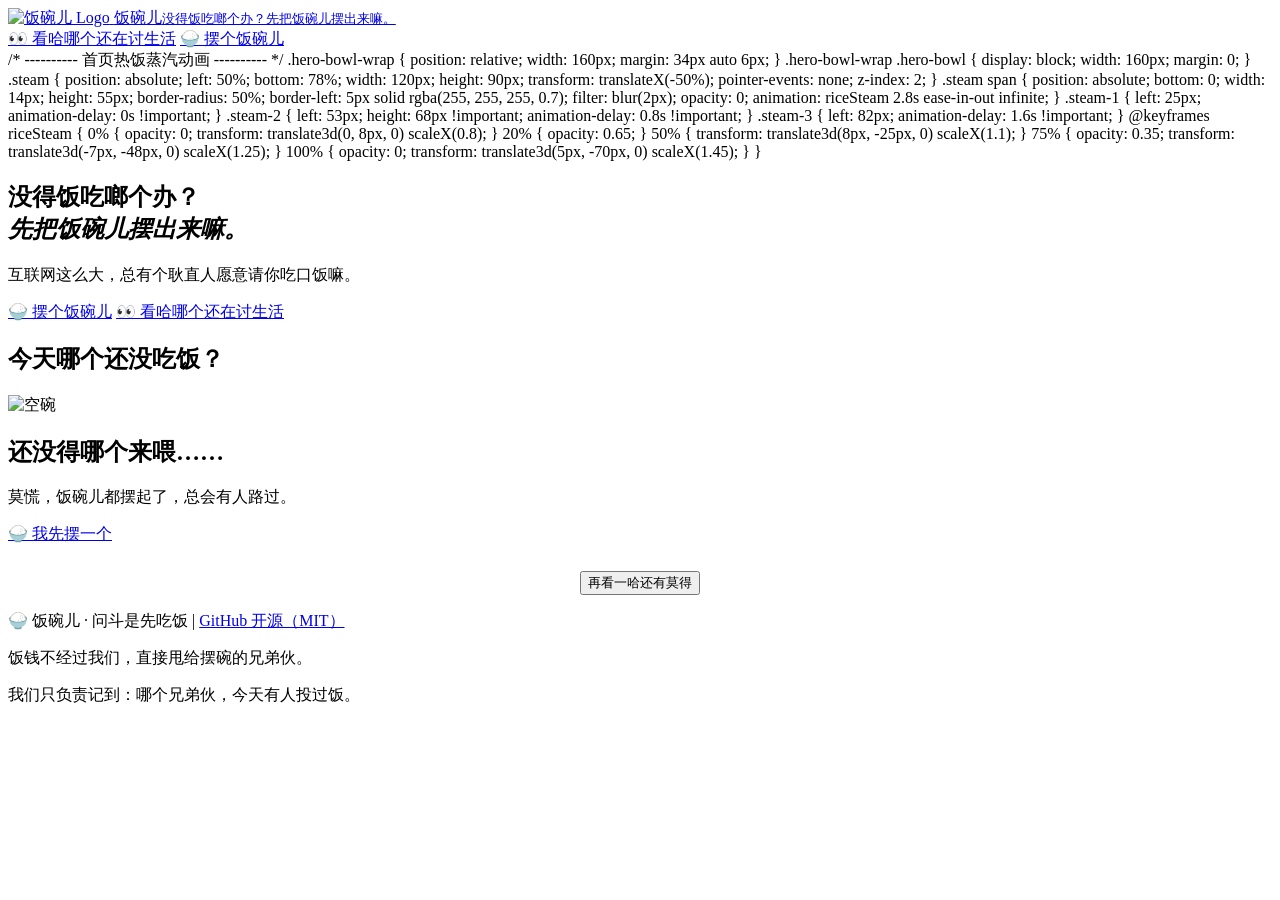
==== static/index.html @ 427714ec "Update index.html" ====
<!DOCTYPE html>
<html lang="zh-CN">
<head>
  <meta charset="UTF-8" />
  <meta name="viewport" content="width=device-width, initial-scale=1.0" />
  <title>饭碗儿 —— 没得饭吃啷个办？先把饭碗儿摆出来嘛。</title>
  <meta name="description" content="互联网人的在线饭碗儿。摆个饭碗儿，等个耿直人投一口。" />
  <meta property="og:type" content="website" />
  <meta property="og:title" content="__OG_TITLE__" />
  <meta property="og:description" content="__OG_DESC__" />
  <meta property="og:image" content="__OG_IMAGE__" />
  <meta property="og:image:width" content="1200" />
  <meta property="og:image:height" content="630" />
  <meta property="og:url" content="__OG_URL__" />
  <link rel="icon" type="image/svg+xml" href="/favicon.svg" />
  <link rel="stylesheet" href="/css/style.css" />
</head>
<body>
  <header class="site-header">
    <a class="brand" href="/">
      <img src="/img/logo.svg" alt="饭碗儿 Logo" />
      <span>饭碗儿<small>没得饭吃啷个办？先把饭碗儿摆出来嘛。</small></span>
    </a>
    <nav class="nav">
      <a class="btn btn-sm btn-ghost" href="/#bowls">👀 看哈哪个还在讨生活</a>
      <a class="btn btn-sm btn-primary" href="/create.html">🍚 摆个饭碗儿</a>
    </nav>
  </header>

  <main>
    <section class="hero">
      /* ---------- 首页热饭蒸汽动画 ---------- */
.hero-bowl-wrap {
  position: relative;
  width: 160px;
  margin: 34px auto 6px;
}

.hero-bowl-wrap .hero-bowl {
  display: block;
  width: 160px;
  margin: 0;
}

.steam {
  position: absolute;
  left: 50%;
  bottom: 78%;
  width: 120px;
  height: 90px;
  transform: translateX(-50%);
  pointer-events: none;
  z-index: 2;
}

.steam span {
  position: absolute;
  bottom: 0;
  width: 14px;
  height: 55px;
  border-radius: 50%;
  border-left: 5px solid rgba(255, 255, 255, 0.7);
  filter: blur(2px);
  opacity: 0;
  animation: riceSteam 2.8s ease-in-out infinite;
}

.steam-1 {
  left: 25px;
  animation-delay: 0s !important;
}

.steam-2 {
  left: 53px;
  height: 68px !important;
  animation-delay: 0.8s !important;
}

.steam-3 {
  left: 82px;
  animation-delay: 1.6s !important;
}

@keyframes riceSteam {
  0% {
    opacity: 0;
    transform: translate3d(0, 8px, 0) scaleX(0.8);
  }

  20% {
    opacity: 0.65;
  }

  50% {
    transform: translate3d(8px, -25px, 0) scaleX(1.1);
  }

  75% {
    opacity: 0.35;
    transform: translate3d(-7px, -48px, 0) scaleX(1.25);
  }

  100% {
    opacity: 0;
    transform: translate3d(5px, -70px, 0) scaleX(1.45);
  }
}
      <h1>没得饭吃啷个办？<br /><em>先把饭碗儿摆出来嘛。</em></h1>
      <p class="sub">互联网这么大，总有个耿直人愿意请你吃口饭嘛。</p>
      <div class="hero-actions">
        <a class="btn btn-lg btn-primary" href="/create.html">🍚 摆个饭碗儿</a>
        <a class="btn btn-lg" href="#bowls">👀 看哈哪个还在讨生活</a>
      </div>
      <p class="slogan" id="slogan"></p>
    </section>

    <section id="bowls">
      <h2 class="section-title">今天哪个还没吃饭？<small id="bowl-count"></small></h2>
      <div id="bowl-list" class="bowl-grid"></div>
      <div id="empty-box" class="empty hidden">
        <img src="/img/bowl.svg" alt="空碗" />
        <h2>还没得哪个来喂……</h2>
        <p>莫慌，饭碗儿都摆起了，总会有人路过。</p>
        <a class="btn btn-primary" href="/create.html">🍚 我先摆一个</a>
      </div>
      <div id="load-more" class="hidden" style="text-align:center; margin-top:26px;">
        <button class="btn btn-gold" id="load-more-btn">再看一哈还有莫得</button>
      </div>
    </section>
  </main>

  <footer class="site-footer">
    <p>🍚 饭碗儿 · 问斗是先吃饭 | <a href="https://github.com/cunzhangcrypto/fanwan" target="_blank" rel="noopener">GitHub 开源（MIT）</a></p>
    <p>饭钱不经过我们，直接甩给摆碗的兄弟伙。</p>
    <p>我们只负责记到：哪个兄弟伙，今天有人投过饭。</p>
  </footer>

  <script src="/js/api.js"></script>
  <script src="/js/index.js"></script>
</body>
</html>
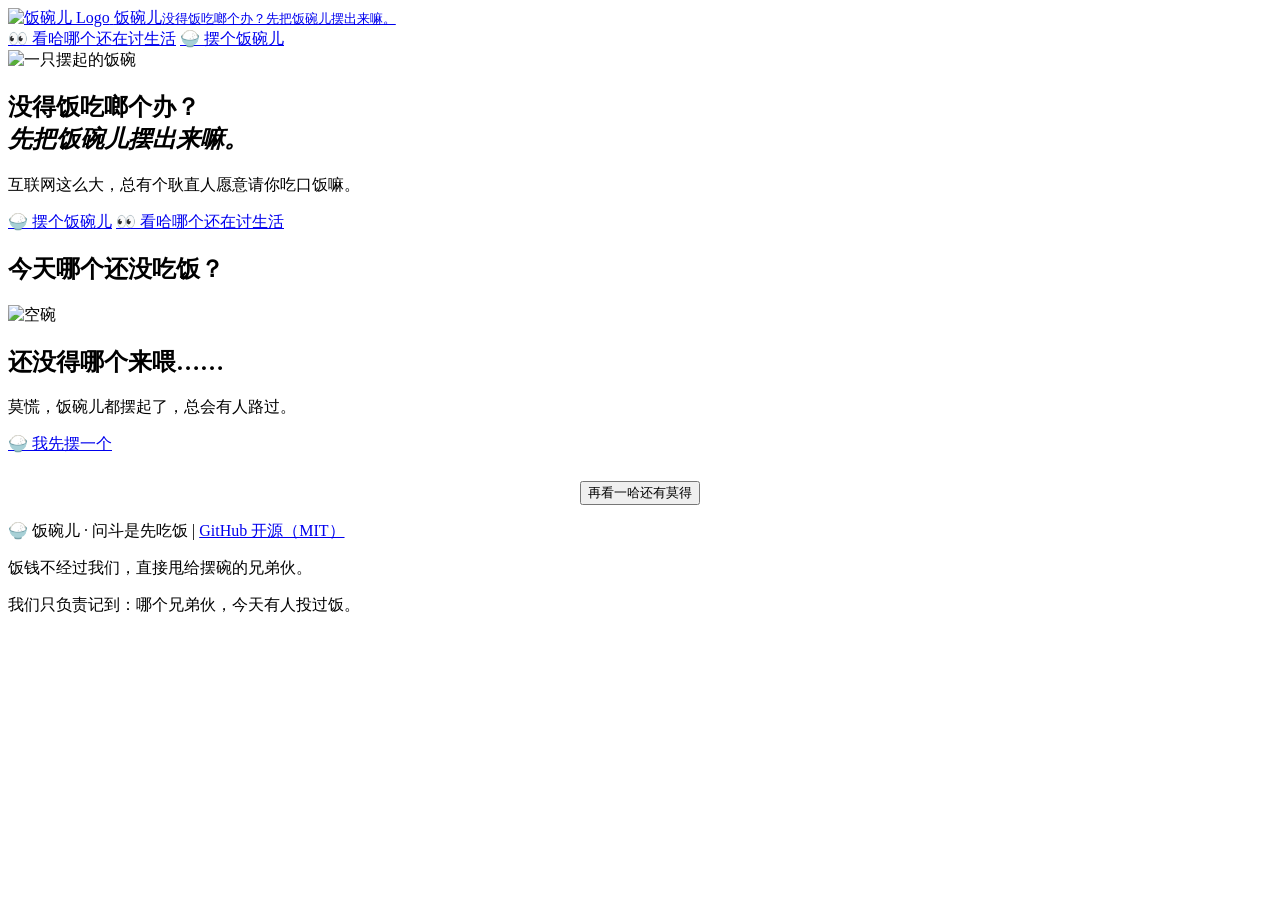
==== commit 1f9d5c65: "Update index.html" ====
--- a/static/index.html
+++ b/static/index.html
@@ -29,82 +29,14 @@
 
   <main>
     <section class="hero">
-      /* ---------- 首页热饭蒸汽动画 ---------- */
-.hero-bowl-wrap {
-  position: relative;
-  width: 160px;
-  margin: 34px auto 6px;
-}
-
-.hero-bowl-wrap .hero-bowl {
-  display: block;
-  width: 160px;
-  margin: 0;
-}
-
-.steam {
-  position: absolute;
-  left: 50%;
-  bottom: 78%;
-  width: 120px;
-  height: 90px;
-  transform: translateX(-50%);
-  pointer-events: none;
-  z-index: 2;
-}
-
-.steam span {
-  position: absolute;
-  bottom: 0;
-  width: 14px;
-  height: 55px;
-  border-radius: 50%;
-  border-left: 5px solid rgba(255, 255, 255, 0.7);
-  filter: blur(2px);
-  opacity: 0;
-  animation: riceSteam 2.8s ease-in-out infinite;
-}
-
-.steam-1 {
-  left: 25px;
-  animation-delay: 0s !important;
-}
-
-.steam-2 {
-  left: 53px;
-  height: 68px !important;
-  animation-delay: 0.8s !important;
-}
-
-.steam-3 {
-  left: 82px;
-  animation-delay: 1.6s !important;
-}
-
-@keyframes riceSteam {
-  0% {
-    opacity: 0;
-    transform: translate3d(0, 8px, 0) scaleX(0.8);
-  }
-
-  20% {
-    opacity: 0.65;
-  }
-
-  50% {
-    transform: translate3d(8px, -25px, 0) scaleX(1.1);
-  }
-
-  75% {
-    opacity: 0.35;
-    transform: translate3d(-7px, -48px, 0) scaleX(1.25);
-  }
-
-  100% {
-    opacity: 0;
-    transform: translate3d(5px, -70px, 0) scaleX(1.45);
-  }
-}
+            <div class="hero-bowl-wrap">
+        <div class="steam" aria-hidden="true">
+          <span class="steam-1"></span>
+          <span class="steam-2"></span>
+          <span class="steam-3"></span>
+        </div>
+        <img class="hero-bowl anim-settle" src="/img/bowl.svg" alt="一只摆起的饭碗" />
+      </div>
       <h1>没得饭吃啷个办？<br /><em>先把饭碗儿摆出来嘛。</em></h1>
       <p class="sub">互联网这么大，总有个耿直人愿意请你吃口饭嘛。</p>
       <div class="hero-actions">
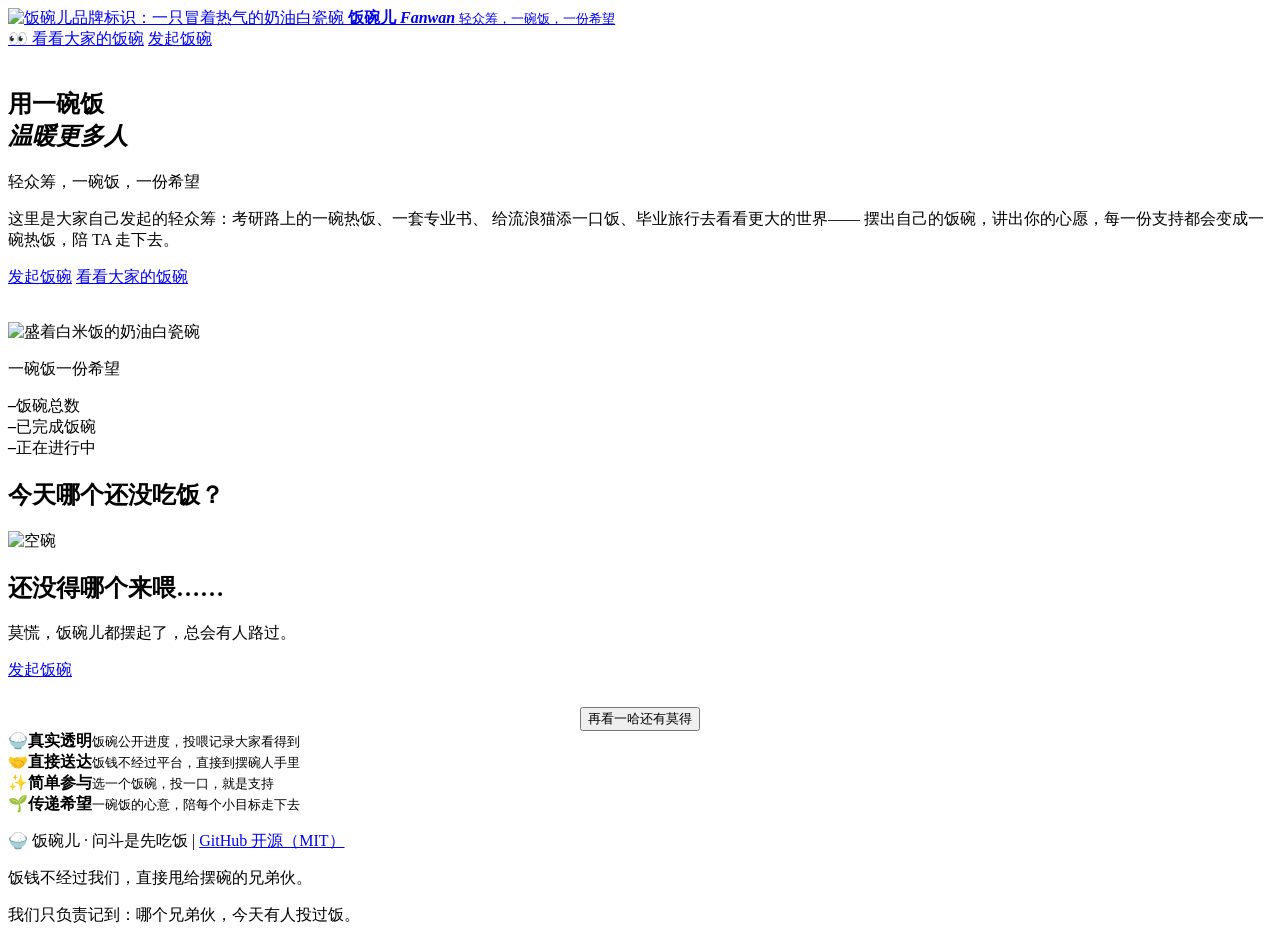
==== commit 251a5a0e: "feat: implement approved Fanwan UI V1.2 Brand & assets (local optimized SVG, no hotlinks/base64): - " ====
--- a/static/index.html
+++ b/static/index.html
@@ -3,8 +3,8 @@
 <head>
   <meta charset="UTF-8" />
   <meta name="viewport" content="width=device-width, initial-scale=1.0" />
-  <title>饭碗儿 —— 没得饭吃啷个办？先把饭碗儿摆出来嘛。</title>
-  <meta name="description" content="互联网人的在线饭碗儿。摆个饭碗儿，等个耿直人投一口。" />
+  <title>饭碗儿 Fanwan —— 轻众筹，一碗饭，一份希望</title>
+  <meta name="description" content="饭碗儿：用户自己发起的轻众筹。摆一个饭碗，讲出你的小目标，等耿直人投一口。轻众筹，一碗饭，一份希望。" />
   <meta property="og:type" content="website" />
   <meta property="og:title" content="__OG_TITLE__" />
   <meta property="og:description" content="__OG_DESC__" />
@@ -13,37 +13,65 @@
   <meta property="og:image:height" content="630" />
   <meta property="og:url" content="__OG_URL__" />
   <link rel="icon" type="image/svg+xml" href="/favicon.svg" />
-  <link rel="stylesheet" href="/css/style.css" />
+  <link rel="stylesheet" href="/css/style.css?v=v12-1" />
 </head>
 <body>
   <header class="site-header">
     <a class="brand" href="/">
-      <img src="/img/logo.svg" alt="饭碗儿 Logo" />
-      <span>饭碗儿<small>没得饭吃啷个办？先把饭碗儿摆出来嘛。</small></span>
+      <img src="/img/logo.svg" alt="饭碗儿品牌标识：一只冒着热气的奶油白瓷碗" />
+      <span class="brand-lockup">
+        <b>饭碗儿 <i>Fanwan</i></b>
+        <small>轻众筹，一碗饭，一份希望</small>
+      </span>
     </a>
     <nav class="nav">
-      <a class="btn btn-sm btn-ghost" href="/#bowls">👀 看哈哪个还在讨生活</a>
-      <a class="btn btn-sm btn-primary" href="/create.html">🍚 摆个饭碗儿</a>
+      <a class="btn btn-sm btn-ghost" href="/#bowls">👀 看看大家的饭碗</a>
+      <a class="btn btn-sm btn-primary" href="/create.html">发起饭碗</a>
     </nav>
   </header>
 
   <main>
-    <section class="hero">
-            <div class="hero-bowl-wrap">
-        <div class="steam" aria-hidden="true">
-          <span class="steam-1"></span>
-          <span class="steam-2"></span>
-          <span class="steam-3"></span>
+    <!-- V1.2 首屏：左文右碗 -->
+    <section class="hero hero-v12">
+      <div class="hero-deco" aria-hidden="true">
+        <img src="/img/watercolor.svg" alt="" />
+      </div>
+      <div class="hero-copy">
+        <h1>用一碗饭<br /><em>温暖更多人</em></h1>
+        <p class="brand-subtitle">轻众筹，一碗饭，一份希望</p>
+        <p class="hero-lede">
+          这里是大家自己发起的轻众筹：考研路上的一碗热饭、一套专业书、
+          给流浪猫添一口饭、毕业旅行去看看更大的世界——
+          摆出自己的饭碗，讲出你的心愿，每一份支持都会变成一碗热饭，陪 TA 走下去。
+        </p>
+        <div class="hero-actions">
+          <a class="btn btn-lg btn-primary" href="/create.html">发起饭碗</a>
+          <a class="btn btn-lg btn-ghost" href="#bowls">看看大家的饭碗</a>
         </div>
-        <img class="hero-bowl anim-settle" src="/img/bowl.svg" alt="一只摆起的饭碗" />
+        <p class="slogan" id="slogan"></p>
       </div>
-      <h1>没得饭吃啷个办？<br /><em>先把饭碗儿摆出来嘛。</em></h1>
-      <p class="sub">互联网这么大，总有个耿直人愿意请你吃口饭嘛。</p>
-      <div class="hero-actions">
-        <a class="btn btn-lg btn-primary" href="/create.html">🍚 摆个饭碗儿</a>
-        <a class="btn btn-lg" href="#bowls">👀 看哈哪个还在讨生活</a>
+
+      <div class="hero-art" aria-hidden="true">
+        <img class="hero-mountain" src="/img/watercolor.svg" alt="" />
+        <div class="hero-bowl-wrap">
+          <div class="steam" aria-hidden="true">
+            <span class="steam-1"></span>
+            <span class="steam-2"></span>
+            <span class="steam-3"></span>
+          </div>
+          <img class="hero-bowl anim-settle" src="/img/bowl-v12.svg" alt="盛着白米饭的奶油白瓷碗" />
+          <img class="hero-spoon" src="/img/spoon.svg" alt="" />
+          <img class="hero-chopsticks" src="/img/chopsticks.svg" alt="" />
+        </div>
+        <p class="hero-phrase"><span>一碗饭</span><span>一份希望</span></p>
       </div>
-      <p class="slogan" id="slogan"></p>
+    </section>
+
+    <!-- V1.2 数据条：全部来自真实接口 -->
+    <section class="stats-strip" aria-label="饭碗儿数据">
+      <div class="stat"><b id="stat-total">–</b><span>饭碗总数</span></div>
+      <div class="stat"><b id="stat-completed">–</b><span>已完成饭碗</span></div>
+      <div class="stat"><b id="stat-active">–</b><span>正在进行中</span></div>
     </section>
 
     <section id="bowls">
@@ -53,11 +81,19 @@
         <img src="/img/bowl.svg" alt="空碗" />
         <h2>还没得哪个来喂……</h2>
         <p>莫慌，饭碗儿都摆起了，总会有人路过。</p>
-        <a class="btn btn-primary" href="/create.html">🍚 我先摆一个</a>
+        <a class="btn btn-primary" href="/create.html">发起饭碗</a>
       </div>
       <div id="load-more" class="hidden" style="text-align:center; margin-top:26px;">
         <button class="btn btn-gold" id="load-more-btn">再看一哈还有莫得</button>
       </div>
+    </section>
+
+    <!-- V1.2 信任条：只说产品当前真实做到的 -->
+    <section class="trust-strip" aria-label="饭碗儿的承诺">
+      <div class="trust-item"><span class="trust-ico">🍚</span><b>真实透明</b><small>饭碗公开进度，投喂记录大家看得到</small></div>
+      <div class="trust-item"><span class="trust-ico">🤝</span><b>直接送达</b><small>饭钱不经过平台，直接到摆碗人手里</small></div>
+      <div class="trust-item"><span class="trust-ico">✨</span><b>简单参与</b><small>选一个饭碗，投一口，就是支持</small></div>
+      <div class="trust-item"><span class="trust-ico">🌱</span><b>传递希望</b><small>一碗饭的心意，陪每个小目标走下去</small></div>
     </section>
   </main>
 
@@ -67,7 +103,7 @@
     <p>我们只负责记到：哪个兄弟伙，今天有人投过饭。</p>
   </footer>
 
-  <script src="/js/api.js"></script>
-  <script src="/js/index.js"></script>
+    <script src="/js/api.js?v=v12-1"></script>
+  <script src="/js/index.js?v=v12-1"></script>
 </body>
 </html>
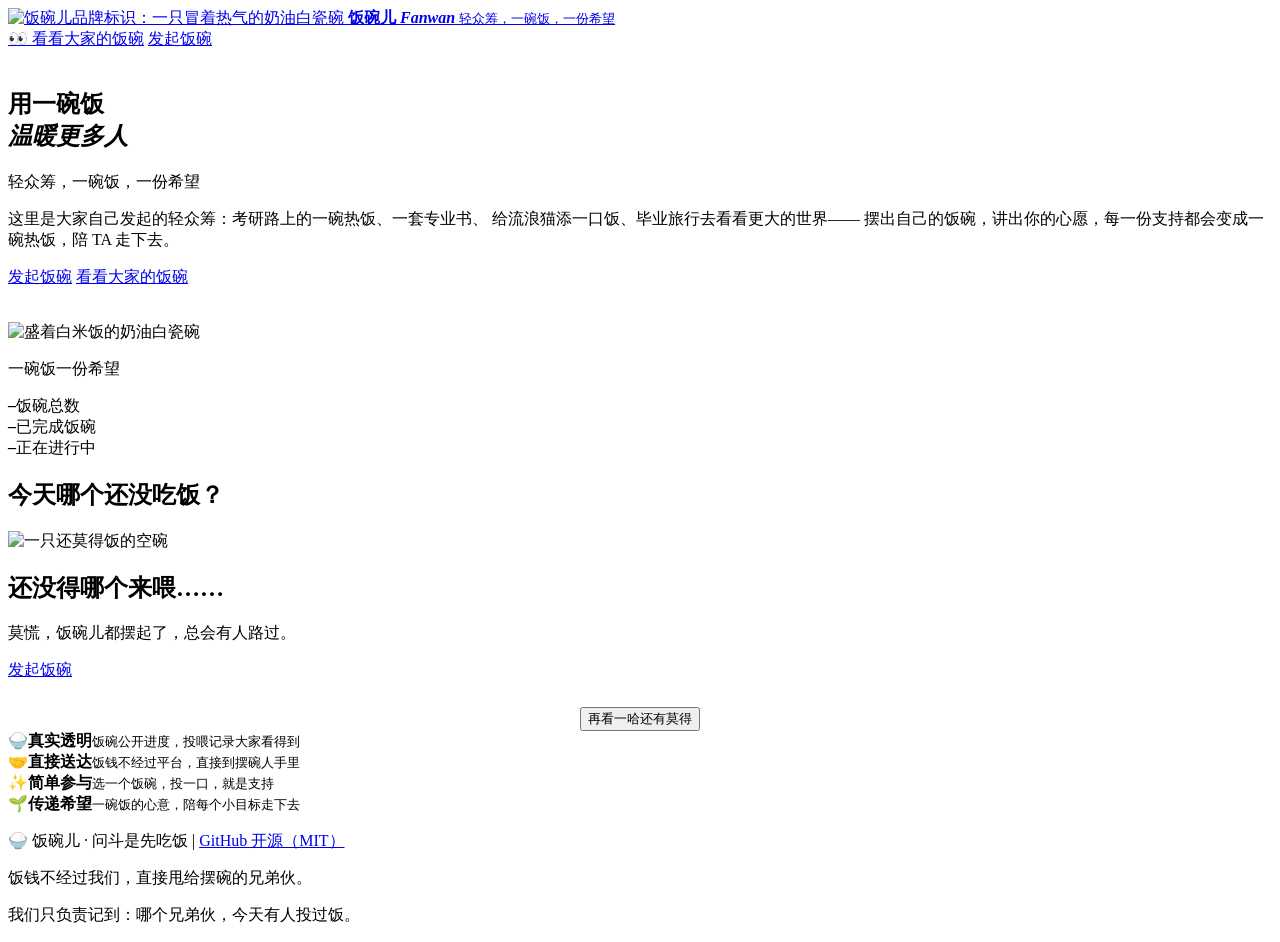
==== commit ee9200f0: "fix: complete V1.2 brand consistency across all pages Continues checkpoint 251a5a0 (no work redone o" ====
--- a/static/index.html
+++ b/static/index.html
@@ -78,7 +78,7 @@
       <h2 class="section-title">今天哪个还没吃饭？<small id="bowl-count"></small></h2>
       <div id="bowl-list" class="bowl-grid"></div>
       <div id="empty-box" class="empty hidden">
-        <img src="/img/bowl.svg" alt="空碗" />
+        <img src="/img/bowl-empty-v12.svg" alt="一只还莫得饭的空碗" />
         <h2>还没得哪个来喂……</h2>
         <p>莫慌，饭碗儿都摆起了，总会有人路过。</p>
         <a class="btn btn-primary" href="/create.html">发起饭碗</a>
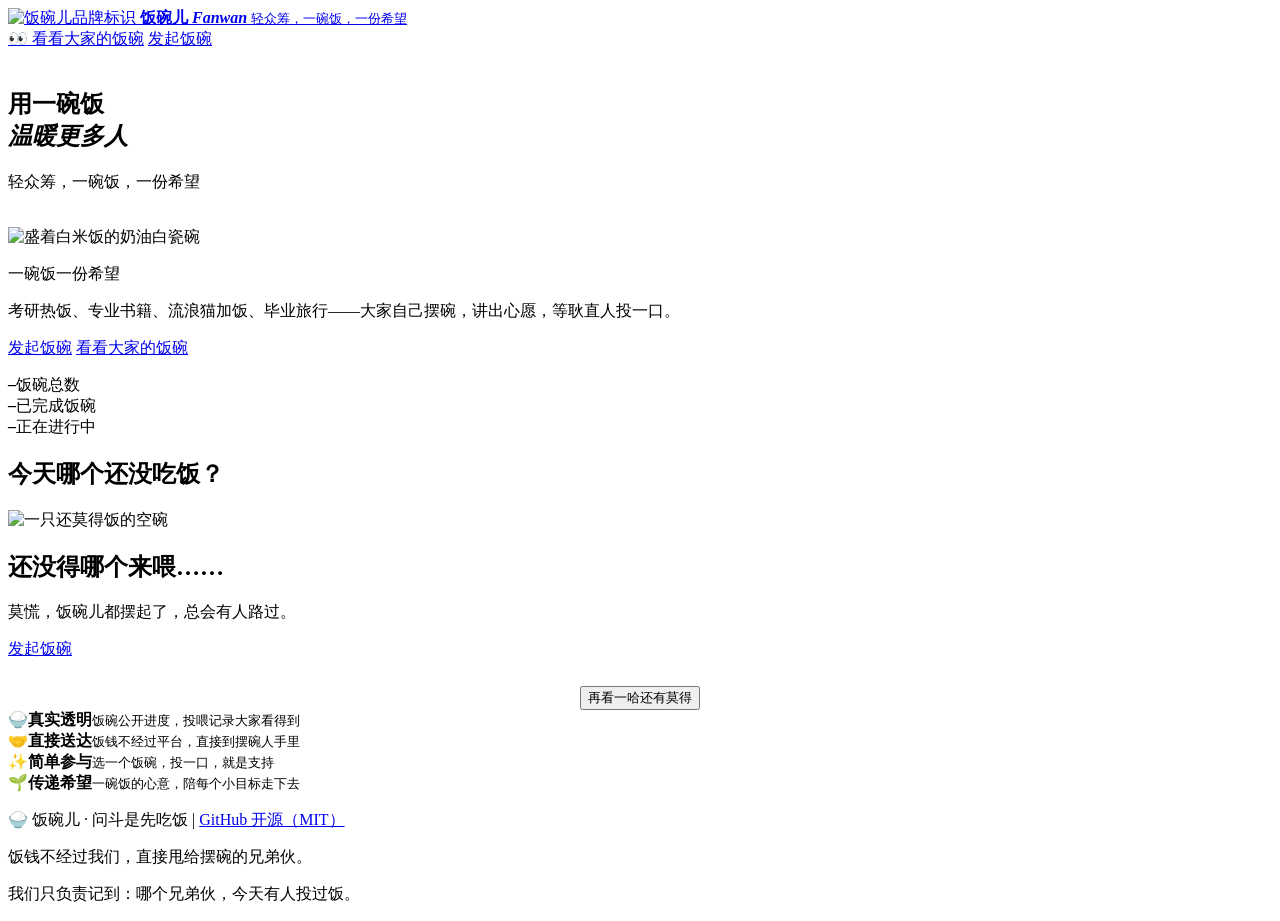
==== commit c0415a25: "fix: align Fanwan V1.2 mobile hero with approved visual design - Restructure hero into head/art/tail" ====
--- a/static/index.html
+++ b/static/index.html
@@ -18,7 +18,7 @@
 <body>
   <header class="site-header">
     <a class="brand" href="/">
-      <img src="/img/logo.svg" alt="饭碗儿品牌标识：一只冒着热气的奶油白瓷碗" />
+      <img src="/img/logo.svg" alt="饭碗儿品牌标识" />
       <span class="brand-lockup">
         <b>饭碗儿 <i>Fanwan</i></b>
         <small>轻众筹，一碗饭，一份希望</small>
@@ -36,19 +36,9 @@
       <div class="hero-deco" aria-hidden="true">
         <img src="/img/watercolor.svg" alt="" />
       </div>
-      <div class="hero-copy">
+      <div class="hero-head">
         <h1>用一碗饭<br /><em>温暖更多人</em></h1>
         <p class="brand-subtitle">轻众筹，一碗饭，一份希望</p>
-        <p class="hero-lede">
-          这里是大家自己发起的轻众筹：考研路上的一碗热饭、一套专业书、
-          给流浪猫添一口饭、毕业旅行去看看更大的世界——
-          摆出自己的饭碗，讲出你的心愿，每一份支持都会变成一碗热饭，陪 TA 走下去。
-        </p>
-        <div class="hero-actions">
-          <a class="btn btn-lg btn-primary" href="/create.html">发起饭碗</a>
-          <a class="btn btn-lg btn-ghost" href="#bowls">看看大家的饭碗</a>
-        </div>
-        <p class="slogan" id="slogan"></p>
       </div>
 
       <div class="hero-art" aria-hidden="true">
@@ -64,6 +54,15 @@
           <img class="hero-chopsticks" src="/img/chopsticks.svg" alt="" />
         </div>
         <p class="hero-phrase"><span>一碗饭</span><span>一份希望</span></p>
+      </div>
+
+      <div class="hero-tail">
+        <p class="hero-lede">考研热饭、专业书籍、流浪猫加饭、毕业旅行——大家自己摆碗，讲出心愿，等耿直人投一口。</p>
+        <div class="hero-actions">
+          <a class="btn btn-lg btn-primary" href="/create.html">发起饭碗</a>
+          <a class="btn btn-ghost" href="#bowls">看看大家的饭碗</a>
+        </div>
+        <p class="slogan" id="slogan"></p>
       </div>
     </section>
 
